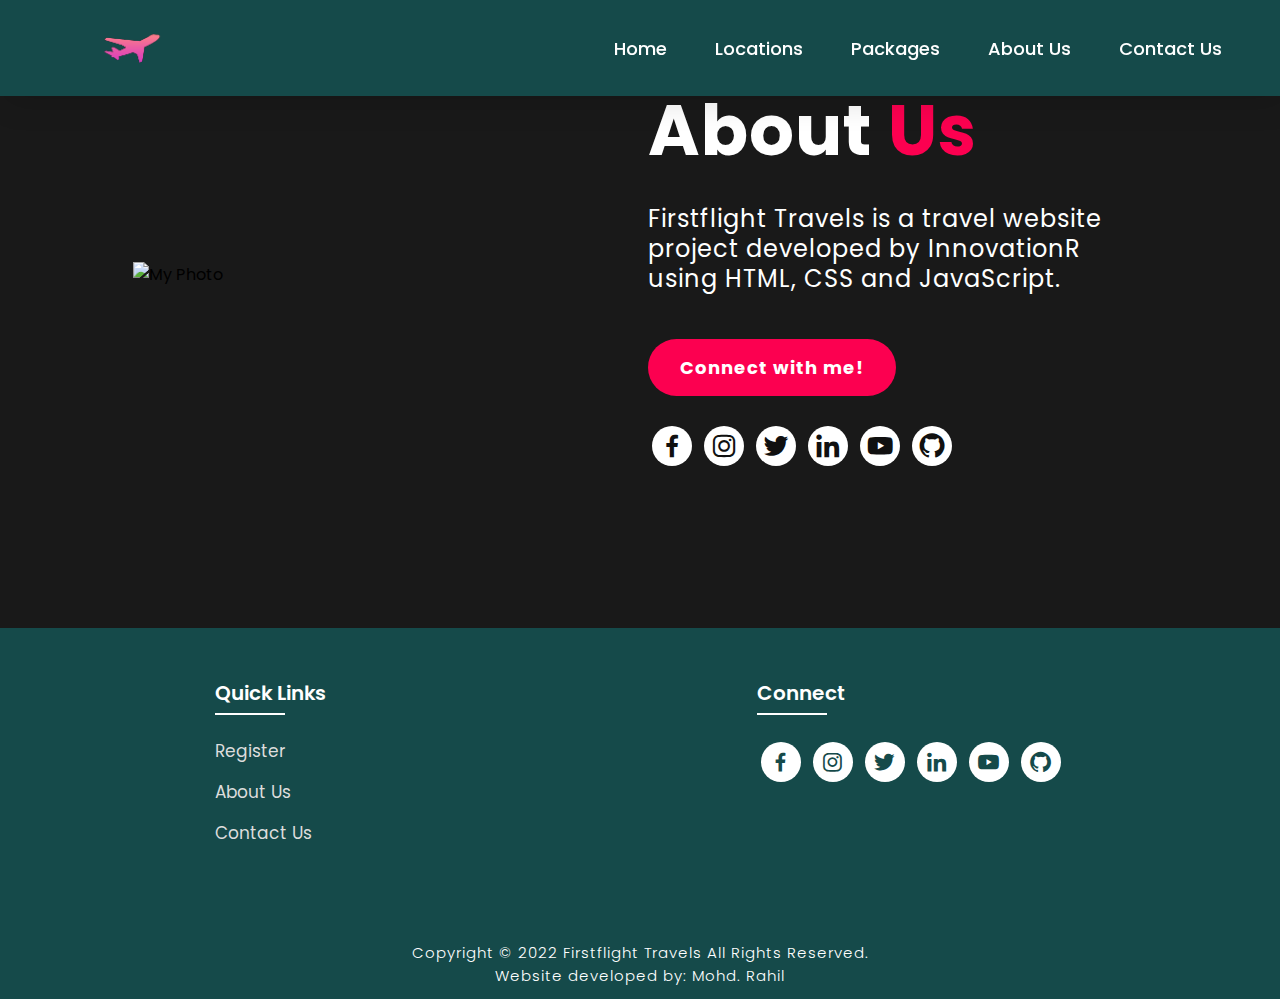
==== firstflight-travels-main/about.html @ a46ae694 "Add files via upload" ====
<!DOCTYPE html>
<html lang="en">
<head>
    <meta charset="UTF-8">
    <meta http-equiv="X-UA-Compatible" content="IE=edge">
    <meta name="viewport" content="width=device-width, initial-scale=1.0">
    <title>About Us</title>
    <link rel="icon" href="./files/logo.png">
    <link rel="stylesheet" type="text/css" href="css/style.css">
    <link rel="preconnect" href="https://fonts.googleapis.com">
    <link rel="preconnect" href="https://fonts.gstatic.com" crossorigin>
    <link href="https://fonts.googleapis.com/css2?family=Paytone+One&family=Poppins:wght@100;200;300;400;500;600;700;800;900&display=swap" rel="stylesheet">
    <link rel="stylesheet"
    href="https://unpkg.com/boxicons@latest/css/boxicons.min.css">
    
</head>
<body class="aboutbody">
        <nav>
            <img src="./files/logo.png" class="logo" alt="Logo" title="FirstFlight Travels">

            <ul class="navbar">
                <li>
                    <a href="./index.html">Home</a>
                    <a href="./index.html#locations">Locations</a>
                    <a href="./index.html#package">Packages</a>
                    <a href="./about.html">About Us</a>
                    <a href="./contact.html">Contact Us</a>
                </li>
            </ul>
        </nav>
        
    <section class="about">
           <div class="main">
            <img src="./files/aboutpic.png" alt="My Photo">
            <div class="abt-text">
                <h1>About <span>Us</span></h1>
                <p>Firstflight Travels is a travel website project developed by InnovationR using HTML, CSS and JavaScript.</p>
                <a href="https://www.linkedin.com/in/mohdrahil101" class="connectbtn" target="_blank">Connect with me!</a>

                <div class="connect-section">

                    <div class="social-icons">
                        <a href="https://www.facebook.com/bao.nguyenngoc.92754" target="_blank"><i class='bx bxl-facebook'></i></a>
                        <a href="https://www.instagram.com/baobao21830/" target="_blank"><i class='bx bxl-instagram' ></i></a>
                        <a href="https://www.twitter.com/mohdrahil101" target="_blank"><i class='bx bxl-twitter' ></i></a>
                        <a href="linkedin.com/in/bảo-nguyễn-ngọc-2a43502b6" target="_blank"><i class='bx bxl-linkedin' ></i></a>
                        <a href="https://www.youtube.com/@innovationr.v" target="_blank"><i class='bx bxl-youtube' ></i></a>
                       
                        <a href="https://github.com/NguyenNgocBao2612" target="_blank"><i class='bx bxl-github'></i></a>
                    </div>

                </div>
            </div>
            

           </div>
           

    </section>


    <!-- Footer -->

<!-- Footer -->

<section class="footer">
    <div class="foot">
        <div class="footer-content">
            
            <div class="footlinks">
                <h4>Quick Links</h4>
                <ul>
                    <li><a href="./register.html">Register</a></li>
                    <li><a href="./about.html">About Us</a></li>
                    <li><a href="./contact.html">Contact Us</a></li>
                </ul>
            </div>

            <div class="footlinks">
                <h4>Connect</h4>
                <div class="social">
                    <a href="https://www.facebook.com/bao.nguyenngoc.92754" target="_blank"><i class='bx bxl-facebook'></i></a>
                    <a href="https://www.instagram.com/baobao21830/" target="_blank"><i class='bx bxl-instagram' ></i></a>
                    <a href="https://www.twitter.com/mohdrahil101" target="_blank"><i class='bx bxl-twitter' ></i></a>
                    <a href="linkedin.com/in/bảo-nguyễn-ngọc-2a43502b6" target="_blank"><i class='bx bxl-linkedin' ></i></a>
                    <a href="https://www.youtube.com/@innovationr.v" target="_blank"><i class='bx bxl-youtube' ></i></a>
                    
                    <a href="https://github.com/NguyenNgocBao2612" target="_blank"><i class='bx bxl-github'></i></a>
                </div>
            </div>
            
        </div>
    </div>

    <div class="end">
        <p>Copyright © 2022 Firstflight Travels All Rights Reserved.<br>Website developed by: Mohd. Rahil</p>
    </div>
</section>

</body>
</html>
---- firstflight-travels-main/css/style.css ----
*{
    padding:0;
    margin:0;
    box-sizing:border;
    font-family:'Poppins',sans-serif;
    text-decoration: none;
    list-style: none;
    scroll-behavior: smooth;
}

/* Home page */

.banner{
    width:100%;
    height: 100vh;
    overflow: hidden;
    display: flex;
    justify-content: center;
    align-items: center;
}

.banner video{
    position: absolute;
    top: 0;
    left: 0;
    object-fit: cover;
    width: 100%;
    height: 100%;
    pointer-events: none;
}

.content{
    position: relative;
    z-index: 1;
    width: 100%;
    height: 100vh;
    background-image: linear-gradient(rgba(1, 0, 5, 0.3),rgba(4, 1, 17, 0.3));



}

nav{
    width: 100%;
    position: fixed;
    background-color: rgb(21, 74, 74);
    box-shadow: 5px 5px 30px rgba(0, 0, 0, 15%);
    display: flex;
    align-items: center;
    justify-content: space-between;
}

nav .logo{
    width: 60px;
    margin: 2vh;
    margin-left: 8%;
}

nav ul li{
    list-style: none;
    display: inline-block;
    margin-left: 40px;
}

.navbar{
    display: flex;
    margin-right: 4vh;
}

.navbar a{
    color: white;
    font-size: 18px;
    padding: 10px 22px;
    border-radius: 4px;
    font-weight: 500;   
    text-decoration: none;
    transition: ease 0.40s;
}

.navbar a:hover,.navbar a.active{
    background: white;
    color: black;
    box-shadow: 5px 10px 30px rgb(85 85 85 / 20%);
    border-radius: 5px;
    
}

nav ul li a{
    text-decoration: none;
    color: rgb(255, 255, 255);
    font-size: 17px;
}

.title{
    text-decoration: none;
    /* display: inline-block; */
    font-size: 4vh;
    color: rgb(255, 255, 255);
    padding: 14px 17px;
    margin-top: 32vh;
    text-align: center;
    vertical-align: center;
}

.title h1{
    font-size: 10vh;
    text-shadow: 2px black;
    transition: ease 0.3s;
}

.title h1:hover{
    color:transparent;
    -webkit-text-stroke: 1px white;
    
}

.button{
    display: inline-block;
    margin-top:5vh;
    font-size: 25px;
    padding: 10px 30px;
    color: rgb(21, 74, 74);
    /* background-color:rgb(164, 44, 44); */
    background-color: white;
    border-radius: 20px;
    text-decoration: none;
    transition: ease 0.30s;
}

.button:hover{
    transform: scale(1.1);
    color: white;
    background-color: rgb(21, 74, 74);
    /* border: 2px solid rgb(42, 37, 68); */
    box-shadow: 5px 10px 30px rgba(0, 0, 0, 0.4);
    padding: 10px 30px;
}

/* Services */

.text h2{
    font-size: 40px;
    font-weight: 650;
    margin-top: 40px;
    margin-bottom: 10px;
    line-height: 2;
    text-align: center;
}

.rowitems{
    display: grid;
    grid-template-columns: repeat(auto-fit,minmax(100px,auto));
    gap: 25px;
    align-items: center;
    text-align: center;
    margin-top: 20px;
    margin-left: 30px ;
    margin-right: 30px;
    margin-bottom:10px ;
}

.container-box{
    border: 1px solid #d3d3d3;
    border-radius: 5px;
    padding: 50px 10px;
    transition: all 0.7s ease 0s;
    cursor: pointer;
}

.container-image img{
    height: 100px;
    width: 100px;
    padding: 10px;
    margin-bottom: 15px;
}

.container-box h4{
    font-size: 20px;
    margin-bottom: 5px;
    font-weight: 550;
}

.container-box p{
    font-size: 16px;
    color: #808080;
}

.container-box:hover{
    transform: translateX(3px);
    box-shadow: 5px 20px 50px rgba(78, 78, 78, 0.1);
    border: 1px solid transparent;
    border-radius: 0px;
}

/* Packages */

.package-title{
    text-align: center;
}

.package-title h2{
    font-size: 40px;
    font-weight: 650;
    padding-top: 75px;
    padding-bottom: 10px;
    line-height: 2;
}

.package-content{
    display: flex;
    justify-content: space-around;
    flex-wrap: wrap;
}

.image{
    position: relative;
    transition: all 0.3s cubic-bezier(0.445,0.05,0.55,0.95);
    cursor: pointer;
    filter: brightness(95%);
}

.image img{
    width: 100%;
    height: 500px;
    border-radius: 30px;
}

.image h3{
    color: white;
    position: absolute;
    font-size: 30px;
    font-weight: 600;
    text-align: center;
    top: 10px;
    right: 20px;
}

.dest-content{
    display: flex;
    flex-wrap: wrap;
    justify-content: space-between;
    align-items: center;
    padding-top: 15px;
    margin-bottom: 50px;
}

.location h4{
    font-size: 25px;
    letter-spacing: 1px;
    font-weight: 600;
    margin-bottom: 2px;
}

.pac-details li{
    font-size: 19px;
    color: #4c4c4c;
    margin-left: 15px;
    margin-bottom: 2px;
    list-style-type: disc;
}

.image:hover{
    filter: brightness(120%);
    transform: scale(1.03);
}

/* Locations */

.location-content{
    display: flex;
    justify-content: space-around;
    flex-wrap: wrap;
}

.col-content{
    position: relative;
    filter:brightness(95%);
    transition: all 0.3s cubic-bezier(0.445,0.05,0.55,0.95);

}

.col-content img{
    margin-bottom: 40px;
    height: 500px;
    border-radius: 27px;
    width: 100%;
    
}

.col-content h5{
    position: absolute;
    font-size: 25px;
    color: white;
    font-weight: 500;
    left: 20px;
    bottom: 105px;
    cursor: pointer;
}

.col-content p{
    position: absolute;
    font-size: 20px;
    color: white;
    left: 20px;
    bottom: 80px;
    cursor: pointer;
}

.col-content:hover{
    filter: brightness(120%);
    transform: scale(1.03);
    cursor: pointer;
}

/* Newsletter */

.newsletter{
    display: flex;
    flex-wrap: wrap;
    align-items: center;
    justify-content: space-around;
}

.newstext h2{
    margin-top: 100px;
    font-size: 38px;
}

.newstext p{
    font-size: 20px;
    color: #4c4c4c;
}

.newsletter form{
    margin-top: 100px;
    width: 100%;
    position: relative;
}

.newsletter form input:first-child{
    display: inline-block;
    width: 300px;
    font-size: 17px;
    outline: none;
    border: none;
    border-radius: 20px;
    padding: 20px 150px 20px 30px;
    box-shadow: 5px 10px 30px rgb(85 85 85 / 20%);
}

.newsletter form input:last-child{
    display: inline-block;
    position: absolute;
    outline: none;
    border: 2px solid transparent;
    border-radius: 20px;
    color: white;
    background-color: rgb(21, 74, 74);
    padding: 14px 30px;
    cursor: pointer;
    font-size: 17px;
    font-weight: 450;
    top: 6px;
    right: 6px;
    transition: ease 0.30s;
}

.newsletter form input:last-child:hover{
    border: 2px solid rgb(21, 74, 74);
    background-color: white;
    color: rgb(21, 74, 74);
}


/* Footer */

.footer{
    margin-top: 80px;
    background-color: rgb(21, 74, 74);
}

.foot{
    padding: 20px 0;
}

.footer-content{
    display: flex;
    flex-wrap: wrap;
    justify-content: space-around;
    
}

.footlinks h4{
    margin-top: 30px;
    font-size: 20px;
    font-weight: 600;
    color: white;
    margin-bottom: 30px;
    position: relative;
}


.footlinks h4::before{
    content: "";
    position: absolute;
    height: 2px;
    width: 70px;
    left: 0;
    bottom: -7px;
    background: white;
}

.footlinks ul li{
    margin-bottom: 15px;
}

.footlinks ul li a{
    font-size: 17px;
    color: #dddddd;
    display: block;
    transition: ease 0.30s;
}

.footlinks ul li a:hover{
    transform: translate(6px);
    color: white;
}

.social a{
    font-size: 25px;
    margin: 4px;
    height: 40px;
    width: 40px;
    color: rgb(21, 74, 74);
    background-color: white;
    display: inline-flex;
    justify-content: center;
    align-items: center;
    border-radius: 20px;
    transition: ease 0.30s;
}

.social a:hover{
    transform: scale(1.2);
}

.end{
    text-align: center;
    padding-top: 60px;
    padding-bottom: 12px;
}

.end p{
    font-size: 15px;
    color: white;
    letter-spacing: 1px;
    font-weight: 300;
}

/* About Us */

.aboutbody{
    background-color: #191919;
}

.about{
    width: 100%;
    padding: 78px 0px;
}

.about img{
    height: auto;
    width: 400px;
}

.abt-text{
    width: 500px;
}

.abt-text h1{
    font-size: 70px;
    color: white;
    margin-bottom: 20px;
    letter-spacing: 1px;
}

.abt-text h1 span{
    color: #fc0050;
    letter-spacing: 1px;
}

.abt-text p{
    color: white;
    font-size: 24px;
    margin-bottom: 45px;
    line-height: 30px;
    letter-spacing: 1px;
}

.main{
    width: 1130px;
    max-width: 95%;
    margin: 0 auto;
    display: flex;
    align-items: center;
    justify-content: space-around;
}

.connectbtn{
    display: inline-block;
    background-color: #fc0050;
    font-size: 18px;
    color: white;
    font-weight: bold;
    padding: 13px 30px;
    border-radius: 30px;
    transition: ease 0.4s;
    border: 2px solid transparent;
    letter-spacing: 1px;
}

.connectbtn:hover{
    background-color: transparent;
    border: 2px solid #fc0050;
    transform: scale(1.1);
}

.connect-section{
    margin-top: 26px;
}


.social-icons a{
    height: 40px;
    width: 40px;
    margin: 4px;
    font-size: 30px;
    color: #101010;
    background-color: white;
    border-radius: 20px;
    display: inline-flex;
    justify-content: center;
    align-items: center;
    transition: ease 0.30s;
}

.social-icons a:hover{
    transform: scale(1.2);
}

/* Contact Us */

.contactbody{
    background-color: #101010;
    background-repeat: no-repeat;
    background-size: cover;
    
}

.contact{
    padding: 110px 30%;
    height: 100%;
    min-height: 100vh;
}

.contact-form h1{
    font-size: 80px;
    color: white;
    margin-bottom: 20px;
}

.contact-form h1 span{
    color:#fc0050;
}

.contact-form p{
    color: white;
    line-height: 30px;
    letter-spacing: 1px;
    font-size: 23px;
    margin-bottom: 20px;
}


.contact-form form input,form textarea{
    width: 100%;
    padding: 17px;
    border: none;
    outline: none;
    background-color: #191919;
    font-size: 20px;
    color: white;
    margin-bottom: 10px;
    border-radius: 10px;
}

.contact-form form .submit-btn{
    display: inline-block;
    background-color: #fc0050;
    font-size: 27px;
    font-weight: 600px;
    border: 2px solid transparent;
    border-radius: 40px;
    width: 220px;
    cursor: pointer;
    transition: ease 0.30s;

}

.contact-form form .submit-btn:hover{
    border: 2px solid #fc0050;
    background-color: transparent;
    transform: scale(1.1);

}

/* Registration Form */

.register-body{
    background-color: #101010;
    background-repeat: no-repeat;
    background-size: cover;

}

.registration{
    padding: 110px 30%;
    height: 100%;
    min-height: 100vh;
}

.register-form h1{
    font-size: 80px;
    color: white;
    margin-bottom: 20px;
}
.register-form h1 span{
    color: #fc0050;
}

.register-form{
    color: white;
    font-size: 20px;
}

.register-form form input{
    color: white;
    padding: 17px;
    background-color: #191919;
    font-size: 20px;
    outline: none;
    border: none;
    border-radius: 10px;
    margin-bottom: 20px;
    
}
.register-form h4{
    font-size: 22px;
    font-weight: 500;
    margin-top: 20px;
    color: #fc0050;
}


.register-form form .submitbtn{
    display: inline-block;
    background-color: #fc0050;
    font-size: 27px;
    font-weight: 600px;
    border: 2px solid transparent;
    border-radius: 60px;
    width: 220px;
    cursor: pointer;
    transition: ease 0.30s;
}

.register-form form .submitbtn:hover{
    border: 2px solid #fc0050;
    background-color: transparent;
    transform: scale(1.1);
}


.location-body{
    background-color: #191919;
    color: white;
}

.location-section{
    padding: 110px;
    height: 100%;
    min-height: 100vh;
}

.location-heading h1{
    margin-top: 20px;
    font-size: 60px;
    margin-bottom: 20px;
}

.location-heading h1 span{
    color: #fc0050;
}

.location-detail h1{
    padding-top: 60px;
    color: #fc0050;
    font-size: 40px;
}

.location-detail p{
    font-size: 20px;
    margin-top: 40px;
    margin-bottom: 10px;
}

.location-img img{
    height: 400px;
    width: 400px;
    margin-top: 30px;
    margin-bottom: 30px;
}

.stars i{
    font-size: 20px;
    color: rgb(197, 167, 44);
}
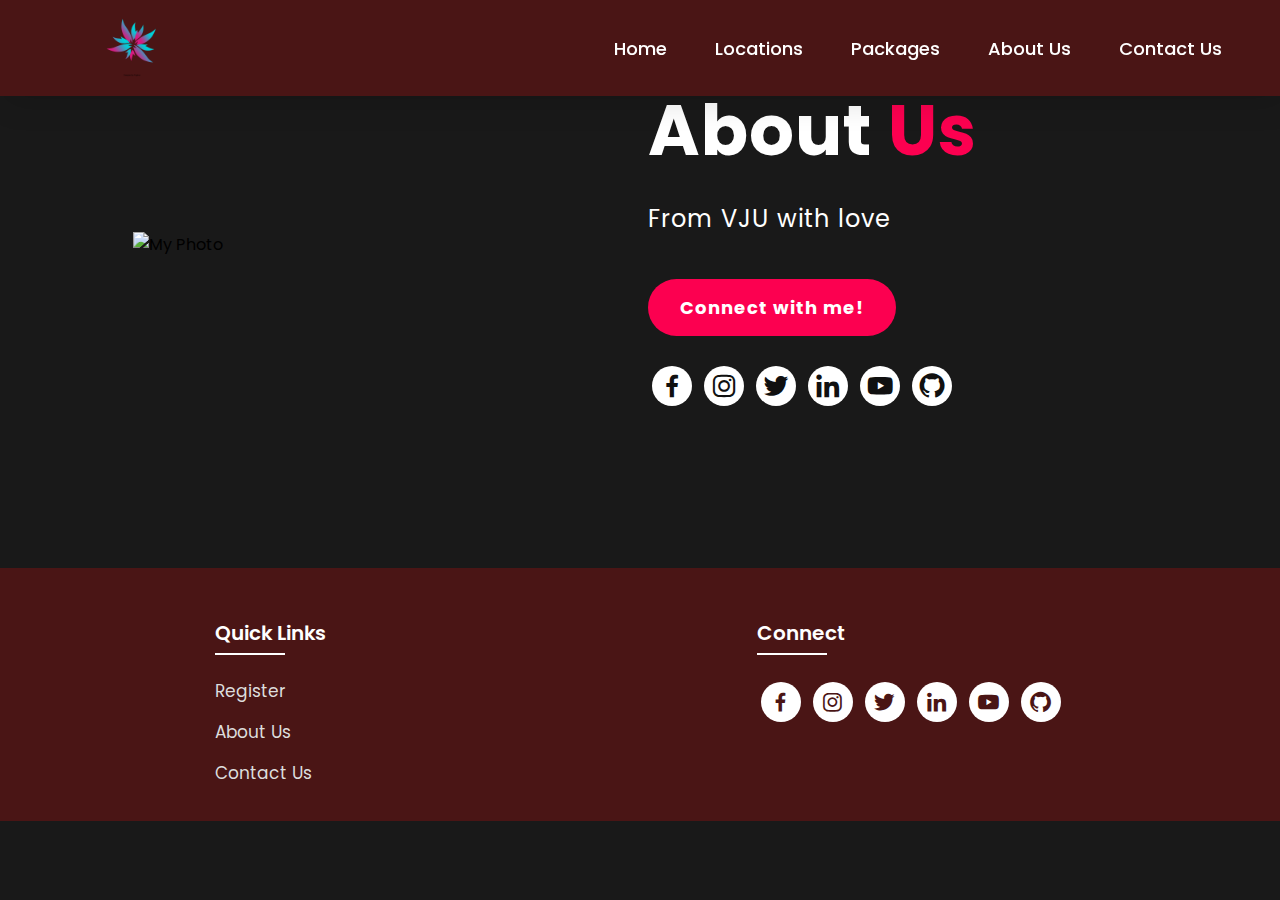
==== commit a437f842: "fix interface 1" ====
--- a/firstflight-travels-main/about.html
+++ b/firstflight-travels-main/about.html
@@ -5,7 +5,7 @@
     <meta http-equiv="X-UA-Compatible" content="IE=edge">
     <meta name="viewport" content="width=device-width, initial-scale=1.0">
     <title>About Us</title>
-    <link rel="icon" href="./files/logo.png">
+    <link rel="icon" href="./files/flight.png">
     <link rel="stylesheet" type="text/css" href="css/style.css">
     <link rel="preconnect" href="https://fonts.googleapis.com">
     <link rel="preconnect" href="https://fonts.gstatic.com" crossorigin>
@@ -16,7 +16,7 @@
 </head>
 <body class="aboutbody">
         <nav>
-            <img src="./files/logo.png" class="logo" alt="Logo" title="FirstFlight Travels">
+            <img src="./files/flight.png" class="logo" alt="Logo" title="FirstFlight Travels">
 
             <ul class="navbar">
                 <li>
@@ -34,17 +34,17 @@
             <img src="./files/aboutpic.png" alt="My Photo">
             <div class="abt-text">
                 <h1>About <span>Us</span></h1>
-                <p>Firstflight Travels is a travel website project developed by InnovationR using HTML, CSS and JavaScript.</p>
-                <a href="https://www.linkedin.com/in/mohdrahil101" class="connectbtn" target="_blank">Connect with me!</a>
+                <p>From VJU with love</p>
+                <a href="https://www.facebook.com/bao.nguyenngoc.92754" class="connectbtn" target="_blank">Connect with me!</a>
 
                 <div class="connect-section">
 
                     <div class="social-icons">
                         <a href="https://www.facebook.com/bao.nguyenngoc.92754" target="_blank"><i class='bx bxl-facebook'></i></a>
                         <a href="https://www.instagram.com/baobao21830/" target="_blank"><i class='bx bxl-instagram' ></i></a>
-                        <a href="https://www.twitter.com/mohdrahil101" target="_blank"><i class='bx bxl-twitter' ></i></a>
+                        <a href="" target="_blank"><i class='bx bxl-twitter' ></i></a>
                         <a href="linkedin.com/in/bảo-nguyễn-ngọc-2a43502b6" target="_blank"><i class='bx bxl-linkedin' ></i></a>
-                        <a href="https://www.youtube.com/@innovationr.v" target="_blank"><i class='bx bxl-youtube' ></i></a>
+                        <a href="" target="_blank"><i class='bx bxl-youtube' ></i></a>
                        
                         <a href="https://github.com/NguyenNgocBao2612" target="_blank"><i class='bx bxl-github'></i></a>
                     </div>
@@ -81,9 +81,9 @@
                 <div class="social">
                     <a href="https://www.facebook.com/bao.nguyenngoc.92754" target="_blank"><i class='bx bxl-facebook'></i></a>
                     <a href="https://www.instagram.com/baobao21830/" target="_blank"><i class='bx bxl-instagram' ></i></a>
-                    <a href="https://www.twitter.com/mohdrahil101" target="_blank"><i class='bx bxl-twitter' ></i></a>
+                    <a href="" target="_blank"><i class='bx bxl-twitter' ></i></a>
                     <a href="linkedin.com/in/bảo-nguyễn-ngọc-2a43502b6" target="_blank"><i class='bx bxl-linkedin' ></i></a>
-                    <a href="https://www.youtube.com/@innovationr.v" target="_blank"><i class='bx bxl-youtube' ></i></a>
+                    <a href="" target="_blank"><i class='bx bxl-youtube' ></i></a>
                     
                     <a href="https://github.com/NguyenNgocBao2612" target="_blank"><i class='bx bxl-github'></i></a>
                 </div>
@@ -92,9 +92,7 @@
         </div>
     </div>
 
-    <div class="end">
-        <p>Copyright © 2022 Firstflight Travels All Rights Reserved.<br>Website developed by: Mohd. Rahil</p>
-    </div>
+
 </section>
 
 </body>
--- a/firstflight-travels-main/css/style.css
+++ b/firstflight-travels-main/css/style.css
@@ -34,8 +34,7 @@
     z-index: 1;
     width: 100%;
     height: 100vh;
-    background-image: linear-gradient(rgba(1, 0, 5, 0.3),rgba(4, 1, 17, 0.3));
-
+    background-image: linear-gradient(rgba(1, 0, 5, 0.3),rgba(1, 0, 5, 0.3));
 
 
 }
@@ -43,7 +42,7 @@
 nav{
     width: 100%;
     position: fixed;
-    background-color: rgb(21, 74, 74);
+    background-color: rgb(74, 21, 21);
     box-shadow: 5px 5px 30px rgba(0, 0, 0, 15%);
     display: flex;
     align-items: center;
@@ -119,7 +118,7 @@
     margin-top:5vh;
     font-size: 25px;
     padding: 10px 30px;
-    color: rgb(21, 74, 74);
+    color: rgb(74, 21, 21);
     /* background-color:rgb(164, 44, 44); */
     background-color: white;
     border-radius: 20px;
@@ -130,7 +129,7 @@
 .button:hover{
     transform: scale(1.1);
     color: white;
-    background-color: rgb(21, 74, 74);
+    background-color: rgb(74, 21, 21);
     /* border: 2px solid rgb(42, 37, 68); */
     box-shadow: 5px 10px 30px rgba(0, 0, 0, 0.4);
     padding: 10px 30px;
@@ -355,7 +354,7 @@
     border: 2px solid transparent;
     border-radius: 20px;
     color: white;
-    background-color: rgb(21, 74, 74);
+    background-color: rgb(74, 21, 21);
     padding: 14px 30px;
     cursor: pointer;
     font-size: 17px;
@@ -366,9 +365,9 @@
 }
 
 .newsletter form input:last-child:hover{
-    border: 2px solid rgb(21, 74, 74);
+    border: 2px solid rgb(74, 21, 21);
     background-color: white;
-    color: rgb(21, 74, 74);
+    color: rgb(74, 21, 21);
 }
 
 
@@ -376,7 +375,7 @@
 
 .footer{
     margin-top: 80px;
-    background-color: rgb(21, 74, 74);
+    background-color: rgb(74, 21, 21);
 }
 
 .foot{
@@ -431,7 +430,7 @@
     margin: 4px;
     height: 40px;
     width: 40px;
-    color: rgb(21, 74, 74);
+    color: rgb(74, 21, 21);
     background-color: white;
     display: inline-flex;
     justify-content: center;
